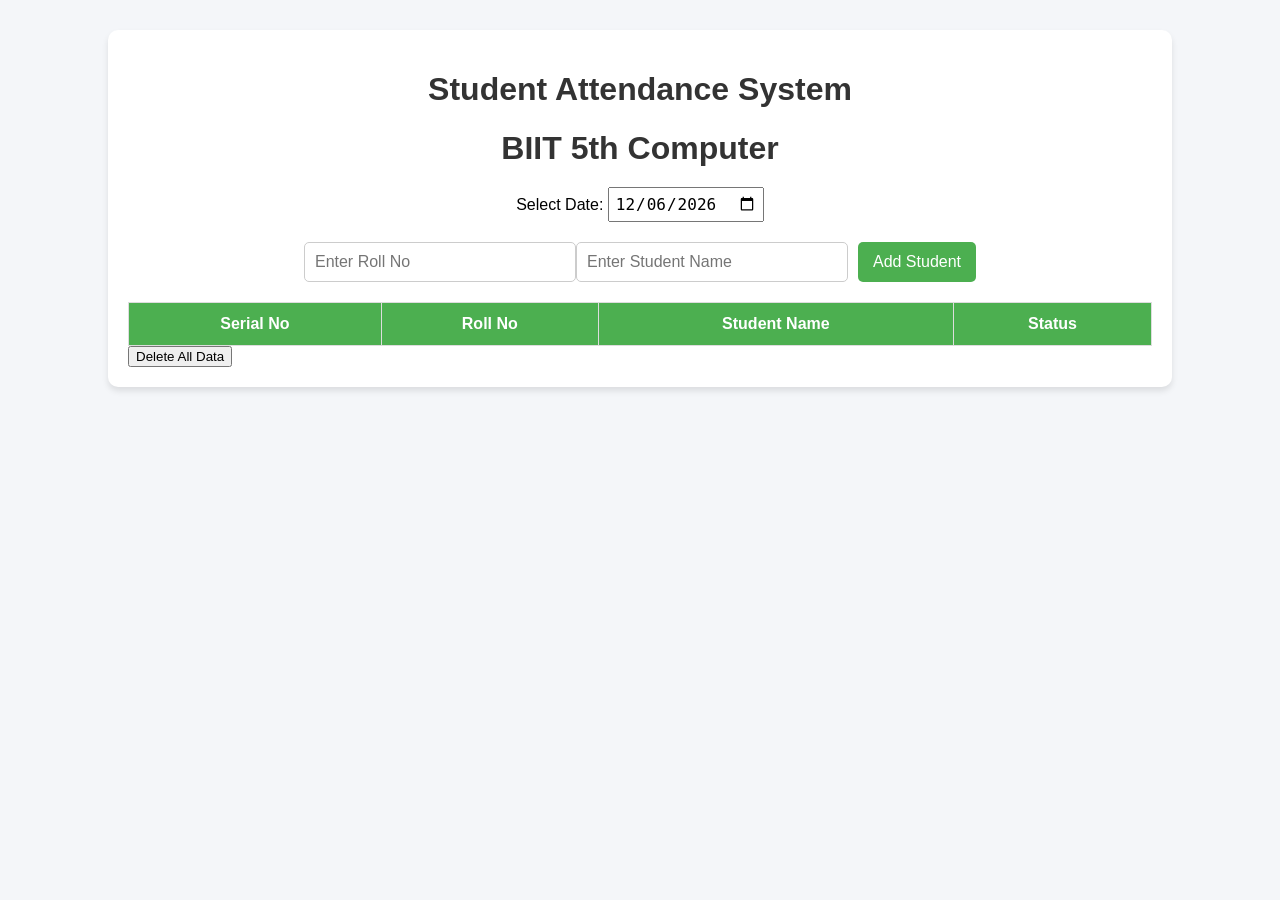
==== Main.html @ 3b8f41a9 "Add files via upload" ====
<!DOCTYPE html>
<html lang="en">
<head>
    <meta charset="UTF-8">
    <meta name="viewport" content="width=device-width, initial-scale=1.0">
    <title>BIIT Student Attednace system</title>
    <link rel="stylesheet" href="style.css">
</head>
<body>
    <div class="container">
        <h1>Student Attendance System</h1>
        <h1>BIIT 5th Computer</h1>

        <div class="date-section">
            <label for="attendanceDate">Select Date:</label>
            <input type="date" id="attendanceDate">
        </div>

        <div class="input-section">
            <input type="number" id="studentRoll" placeholder="Enter Roll No">
            <input type="text" id="studentName" placeholder="Enter Student Name">
            <button onclick="addStudent()">Add Student</button>
        </div>

        <table id="attendanceTable">
            <thead>
                <tr>
                    <th>Serial No</th>
                    <th>Roll No</th>
                    <th>Student Name</th>
                    <th>Status</th>
                </tr>
            </thead>

            <tbody>
                <!-- student will be added dynamically -->
            </tbody>
        </table>
        <button onclick="deleteAllData()">Delete All Data</button>
    </div>


    <script src="script.js"></script>
</body>
</html>
---- style.css ----
body{
    font-family: Arial, Helvetica, sans-serif;
    background: #f4f6f9;
    margin: 0;
    padding: 0;
}

.container{
    width: 80%;
    margin: 30px auto;
    background: white;
    padding: 20px;
    border-radius: 10px;    
    box-shadow: 0px 4px 6px rgba(0, 0, 0, 0.1);
}

h1{
    text-align: center;
    margin-bottom: 20px;
    color: #333;
}

/* Date section  */
.date-section{
    text-align: center;
    margin-bottom: 20px;
    font-size: 16px;
}

.date-section input{
    padding: 5px;
    font-size: 16px;
}

/* Input Section  */
.input-section{
    display: flex;
    justify-content: center;
    margin-bottom: 20px;
}

.input-section input{
    padding: 10px;
    font-size: 16px;
    width: 250px;
    border: 1px solid #ccc;
    border-radius: 5px;
}

.input-section button{
    margin-left: 10px;
    padding: 10px 15px;
    border: none;
    border-radius: 5px;
    font-size: 16px;
    background: #4CAF50;
    color: white;
    cursor: pointer;
}

.input-section button:hover{
    background: #45a049;
}

/* Table  */

table{
    width: 100%;
    border-collapse: collapse;
    margin-top: 15px;
}

table th, table td {
    border: 1px solid #ddd;
    padding: 12px;
    text-align: center;
}

table th{
    background: #4CAF50;
    color: white;
}

.absent{
    color: red;
    font-weight: bold;
}

.present{
    color: green;
    font-weight: bold;
}

.status-btn{
    padding: 5px 10px;
    border: none;
    margin: 2px;
    cursor: pointer;
    border-radius: 5px;
}

.present-btn{
    background: #4CAF50;
    color: white;
}

.absent-btn{
    background: #f44336;
    color: white;
}
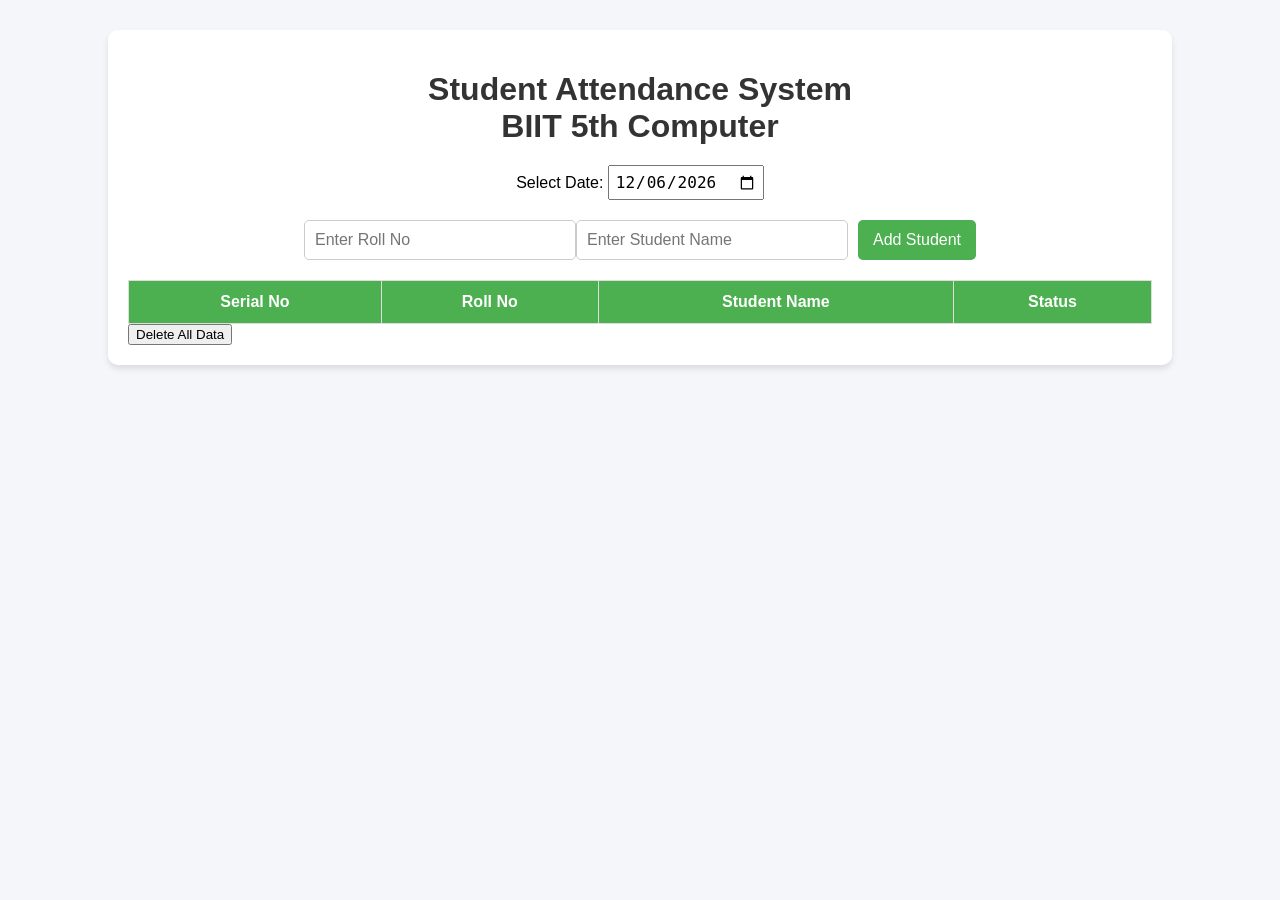
==== commit 9167f291: "Update Main.html" ====
--- a/Main.html
+++ b/Main.html
@@ -8,8 +8,7 @@
 </head>
 <body>
     <div class="container">
-        <h1>Student Attendance System</h1>
-        <h1>BIIT 5th Computer</h1>
+        <h1>Student Attendance System<br>BIIT 5th Computer</h1>
 
         <div class="date-section">
             <label for="attendanceDate">Select Date:</label>
@@ -42,4 +41,4 @@
 
     <script src="script.js"></script>
 </body>
-</html>+</html>
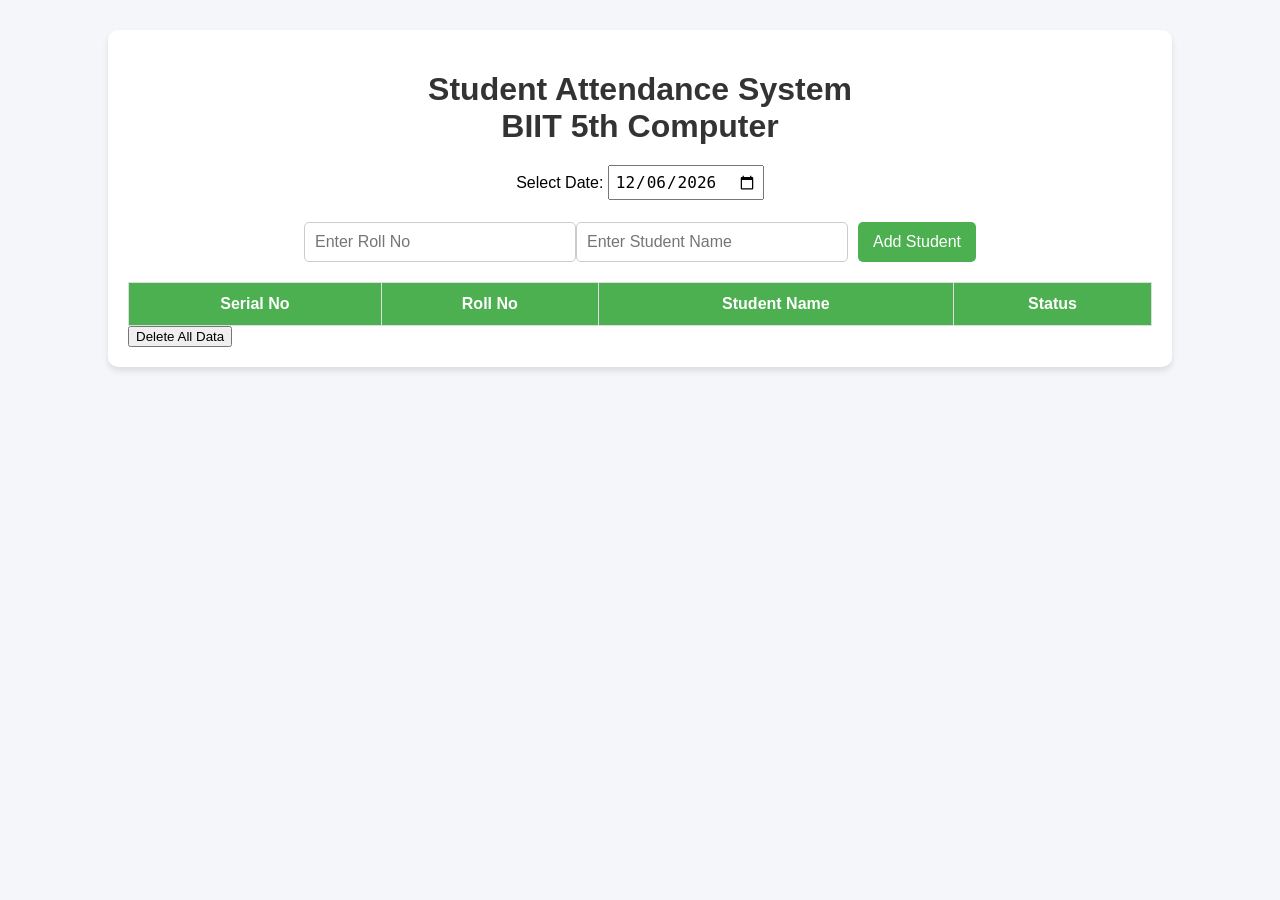
==== commit 41084311: "Update Main.html" ====
--- a/Main.html
+++ b/Main.html
@@ -13,6 +13,8 @@
         <div class="date-section">
             <label for="attendanceDate">Select Date:</label>
             <input type="date" id="attendanceDate">
+
+            <h1 id="dayName"></h1>
         </div>
 
         <div class="input-section">
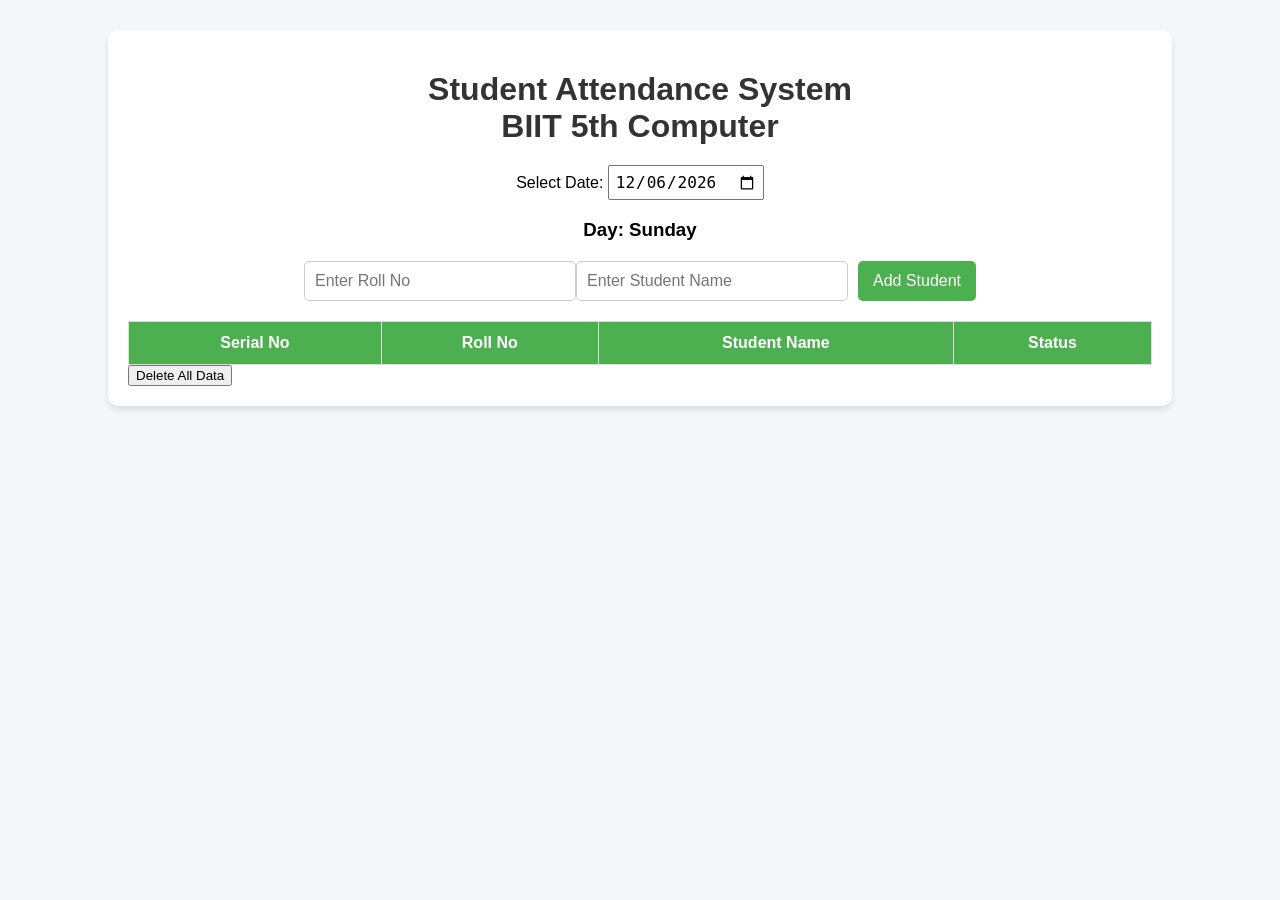
==== commit 4c733ae1: "Update Main.html" ====
--- a/Main.html
+++ b/Main.html
@@ -14,7 +14,7 @@
             <label for="attendanceDate">Select Date:</label>
             <input type="date" id="attendanceDate">
 
-            <h1 id="dayName"></h1>
+            <h3 id="dayName"></h3>
         </div>
 
         <div class="input-section">
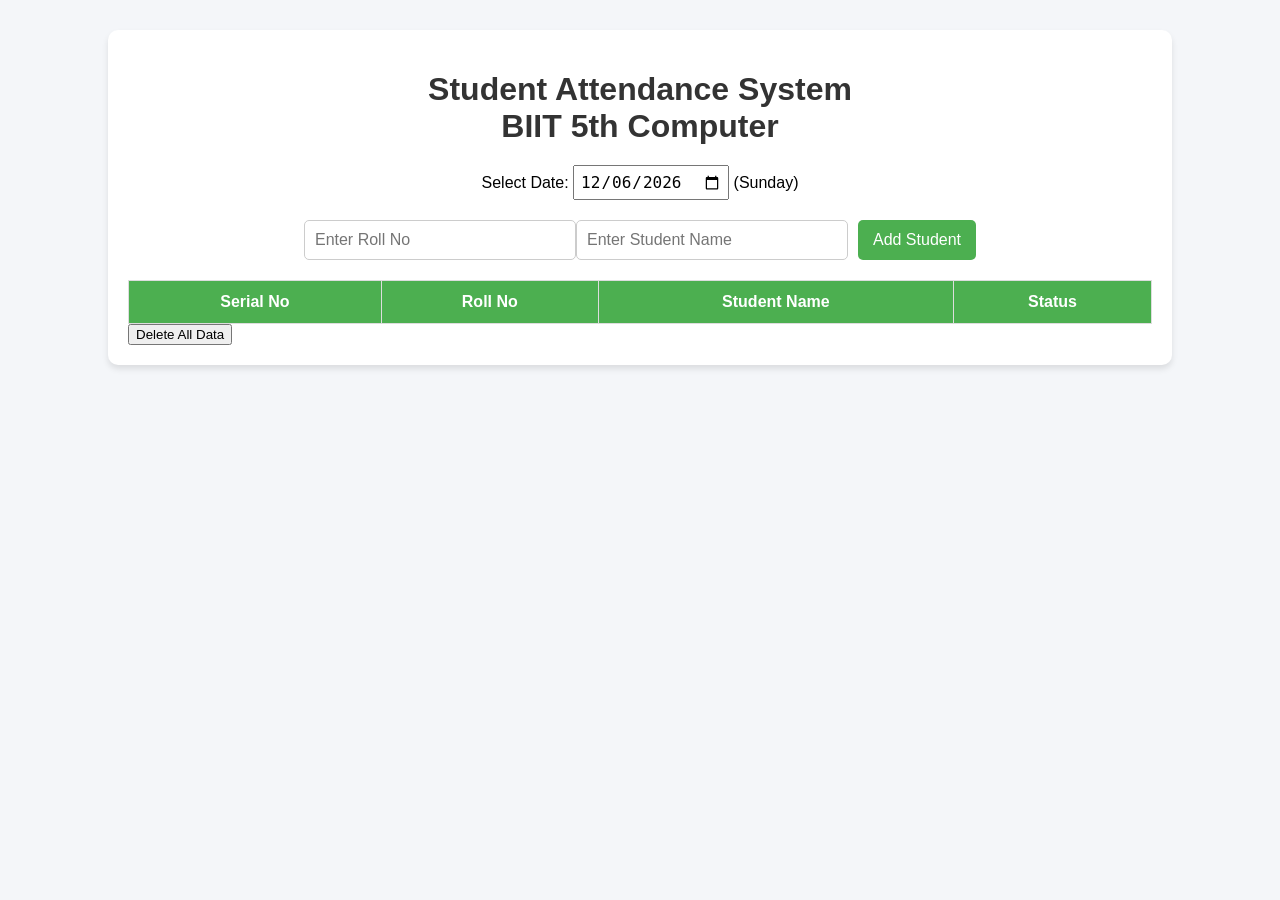
==== commit abe33ae0: "Update Main.html" ====
--- a/Main.html
+++ b/Main.html
@@ -13,8 +13,7 @@
         <div class="date-section">
             <label for="attendanceDate">Select Date:</label>
             <input type="date" id="attendanceDate">
-
-            <h3 id="dayName"></h3>
+            <span id="dayName"></span>
         </div>
 
         <div class="input-section">
